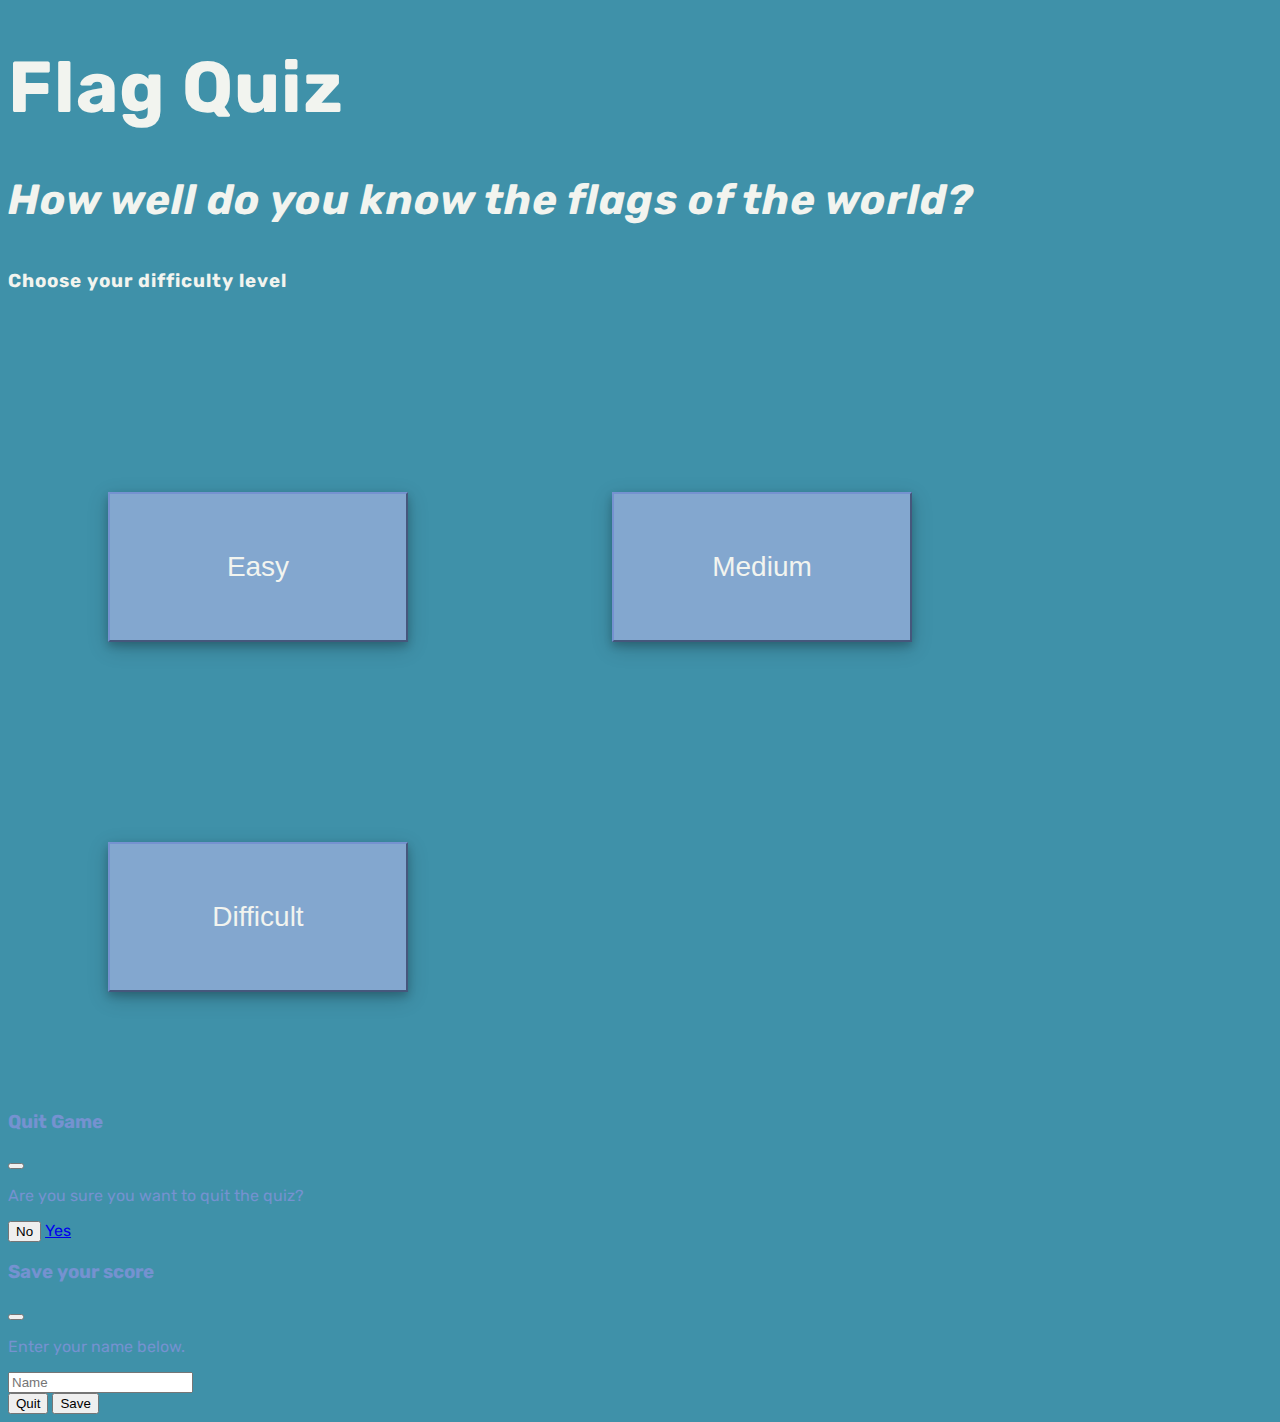
==== index.html @ ced99af8 "Add functionality to close quiz modal and save score modal." ====
<!DOCTYPE html>
<html lang="en">
<head>
    <meta charset="UTF-8">
    <meta http-equiv="X-UA-Compatible" content="IE=edge">
    <meta name="viewport" content="width=device-width, initial-scale=1.0">
    <link rel="preconnect" href="https://fonts.googleapis.com">
    <link rel="preconnect" href="https://fonts.gstatic.com" crossorigin>
    <link href="https://fonts.googleapis.com/css2?family=Rubik:wght@400;600&display=swap" rel="stylesheet">
    <link rel="stylesheet" href="https://cdnjs.cloudflare.com/ajax/libs/font-awesome/5.15.3/css/all.min.css" integrity="sha512-iBBXm8fW90+nuLcSKlbmrPcLa0OT92xO1BIsZ+ywDWZCvqsWgccV3gFoRBv0z+8dLJgyAHIhR35VZc2oM/gI1w==" crossorigin="anonymous" referrerpolicy="no-referrer" />
    <link href="https://cdn.jsdelivr.net/npm/bootstrap@5.0.2/dist/css/bootstrap.min.css" rel="stylesheet" integrity="sha384-EVSTQN3/azprG1Anm3QDgpJLIm9Nao0Yz1ztcQTwFspd3yD65VohhpuuCOmLASjC" crossorigin="anonymous">
    <link rel="stylesheet" href="/assets/css/style.css">
    <title>Flag Quiz</title>
</head>
<body>
    <div id='home-container' class = ''>
      
    <div class="container-fluid text-center">
        <div class="row">
            <div class="col">
              <div class='text-box'>
                <h1 class='main-title'>Flag Quiz</h1>
                <h2 class='sub-title'>How well do you know the flags of the world?</h2>
                <h3 class='btn-title'>Choose your difficulty level</h3>
              </div>
            </div>
        </div>
    </div>
    <div class="container-fluid button-container">
        <div class="row">
            <div class="col text-center">
                <button id='easy-btn'   class='btn btn-primary difficulty-buttons'>Easy</button>
                <button id ='medium-btn' class='btn btn-primary difficulty-buttons'>Medium</button>
                <button id ='difficult-btn' class='btn btn-primary difficulty-buttons'>Difficult</button>
            </div>
        </div>
    </div>
</div>
    <div id='quiz-container' class="hidden container-fluid">
    <nav id ='nav-bar' class="navbar d-flex justify-content-evenly">
        <span id ='question-count' class=''>
         Question 1
        </span>
        <span id='score-count' >Score 0</span>
        <span id='timer'>Time:30</span>
        <button type="button" id='closeQuiz' data-bs-toggle="modal" data-bs-target="#closeQuizWarning"class="btn-close ml-auto p-2" aria-label="Close"></button>
      </nav>
    <div class="container-fluid text-center flag-container">
        <div class="row">
            <div class="col-xs-12">
               <img id = 'flag' src="#" alt=""> 
            </div>
        </div>
    </div>
    <div class="container.fluid text-center">
        <div class="row">
            <div class="col-xs-6">
                <div>
                    <button id='option1' class="btn btn-primary answer-button" type="button">Option1</button>
                    <button id='option2' class="btn btn-primary answer-button" type="button">Option2</button>
                  </div>
            </div>
        </div>
    </div>
    <div class="container.fluid text-center">
        <div class="row">
            <div class="col-xs-6">
                <div>
                    <button id='option3' class="btn btn-primary answer-button" type="button">Option3</button>
                    <button id='option4' class="btn btn-primary answer-button" type="button">Option4</button>
                  </div>
            </div>
        </div>
    </div>
</div>

<!----------Modals------>
<div class="modal fade" id="closeQuizWarning" tabindex="-1" aria-labelledby="closeQuizWarning" aria-hidden="true">
    <div class="modal-dialog  modal-dialog-centered">
      <div class="modal-content">
        <div class="modal-header">
          <h3 class="modal-title" id="exampleModalLabel">Quit Game</h3>
          <button type="button" id = 'close-modal1' class="btn-close" data-bs-dismiss="modal" aria-label="Close"></button>
        </div>
        <div class="modal-body">
          <p>Are you sure you want to quit the quiz?</p>
        </div>
        <div class="modal-footer">
          <button type="button" id= 'close-modal2' class="btn btn-secondary" data-bs-dismiss="modal">No</button>
          <a type="button" class="btn btn-primary" href="/index.html">Yes</a>
        </div>
      </div>
    </div>
  </div>
  
  <div class="modal fade" id="save-score-modal" tabindex="-1" aria-labelledby="save-score-modal" aria-hidden="true">
    <div class="modal-dialog modal-dialog-centered">
      <div class="modal-content">
        <div class="modal-header">
            <h3 class='modal-title'>Save your score</h3>
            <button type="button" class="btn-close" data-bs-dismiss="modal" aria-label="Close"></button>
          </div>
            <div class= 'modal-body'>
              <p>Enter your name below.</p>
              <input type="text" class="form-control" id="nameInput" placeholder="Name">
            </div>
      
        <div class="modal-footer">
          <button type="button" class="btn btn-secondary" data-bs-dismiss="modal">Quit</button>
          <button id ='submitName' type="submit"  data-bs-dismiss='modal' class="btn btn-primary">Save</button>
        </div>
      </div>
    </div>
  </div>
  <!------Scorepage-->
  <div id='scorepage' class ='hidden'>
      <div class="container-fluid">
          <div class="row">
              <div class="col text-center">
                  <h1 id='score-heading'>Congratulations you scored # points.  </h1>
                  <h2 id ='question-total'>You answered # out of # questions correctly</h2>
                  <div class="container-fluid text-center hidden" id=mistakes>
                    <h3 >Your mistakes were:</h3>
                   </div>
                   <div class="container">
                     <div class="row">
                       <div class="col">
                        <a id='save-score-button' data-bs-toggle="modal" data-bs-target="#save-score-modal" class='btn btn-primary mx-5 text-center'>Save Score</a>
                        <a id='reset-button' href="/index.html" class='btn btn-primary text-center'>Play Again</a>
                       </div>
                      </div>
                   </div>
              </div>
          </div>
      </div>
      <div class="container">
          <div class="row">
              <div class="col">
                <table id = "scoreboard" class="table table-primary table-striped hidden">
                    <thead>
                      <tr>
                        <th scope="col">#</th>
                        <th scope="col">Name</th>
                        <th scope="col">Score</th>
                      </tr>
                    </thead>
                    <tbody id="table-body">
                    </tbody>
                  </table>
              </div>
          </div>
      </div>
  </div>
    <script src="https://cdn.jsdelivr.net/npm/bootstrap@5.0.2/dist/js/bootstrap.bundle.min.js" integrity="sha384-MrcW6ZMFYlzcLA8Nl+NtUVF0sA7MsXsP1UyJoMp4YLEuNSfAP+JcXn/tWtIaxVXM" crossorigin="anonymous"></script>
    <script src="/assets/js/script.js"></script>
</body>
</html>
---- assets/css/style.css ----
:root {
    --primary-background: #3F91A9;
    --secondary-background: #7592D0;
    --button-background:#83A7CF;
    --incorrect-color:red;
    --correct-color:green;
    --font-color:#F2F4EF;
  }
body{
    font-family: 'Rubik', sans-serif;
    color: var(--font-color);
    width: 100%;
    height: 100%;
    background-color: var(--primary-background); 
}
p{
    color:var(--secondary-background)
}
.main-title{
    color:var(--font-color);
    letter-spacing: 1px;
    font-weight: bold;
    margin-top: 5vh;
    margin-bottom: 5vh;
    font-size: 42px;
}
.sub-title{
    color:var(--font-color);
    letter-spacing: 1px;
    font-weight: bold;
    margin-bottom: 5vh;
    font-size: 28px;
    font-style: italic;
}
.btn-title{
    color:var(--font-color);
    letter-spacing: 1px;
    font-weight: bold;;
}
.hidden{
    display:none;
}
.button-container{
    margin-top: 20px;
}

.difficulty-buttons{
    background-color:var(--button-background);
    border-color:var(--secondary-background);
    width: 300px;
    height:150px;
    font-size: 20px;
    margin:20px;
    color: var(--font-color);
    box-shadow: 0 4px 8px 0 rgba(0, 0, 0, 0.2), 0 6px 20px 0 rgba(0, 0, 0, 0.19);
}

#nav-bar{
    background-color: var(--primary-background);
    height: 5vh;
}
.flag-container{
    margin-top: 25px;
    margin-bottom: 50px;
}
.modal-title{
    color: var(--font-color);
}
.answer-button{
    background-color: var(--button-background);
    border-color:var(--button-background);
    color: var(--font-color);
    width:40vw;
    height:20vh;
    margin:10px;
}
.flashing {
    animation: blinker 1.5s linear infinite;
  }
  
  @keyframes blinker {
    50% {
      opacity: 0;
    }
  }
.flash-once{
    animation: blinker 1s linear 0.5s 1;
    color:green;
    @keyframes blinker {
        50% {
          opacity: 0;
        }}
        
}
.modal-title{
    color: var(--secondary-background)
}
@media  screen and (min-width :320px) {
    .button-container{
        margin-top: 50px;
    }
}
@media  screen and (min-width :768px) {

     .main-title{
        font-size: 72px;
    }

    .sub-title{
        font-size: 42px;
    }
    
    .difficulty-buttons{
        width: 300px;
        height:150px;
        font-size: 28px;
        margin:100px;
    }
    
    .button-container{
        margin-top: 100px;
    }

    #nav-bar{
        font-size: 2vh;
    }
    .answer-button{
        font-size: 3.5vh;
        width: 45vw;
    } 
}
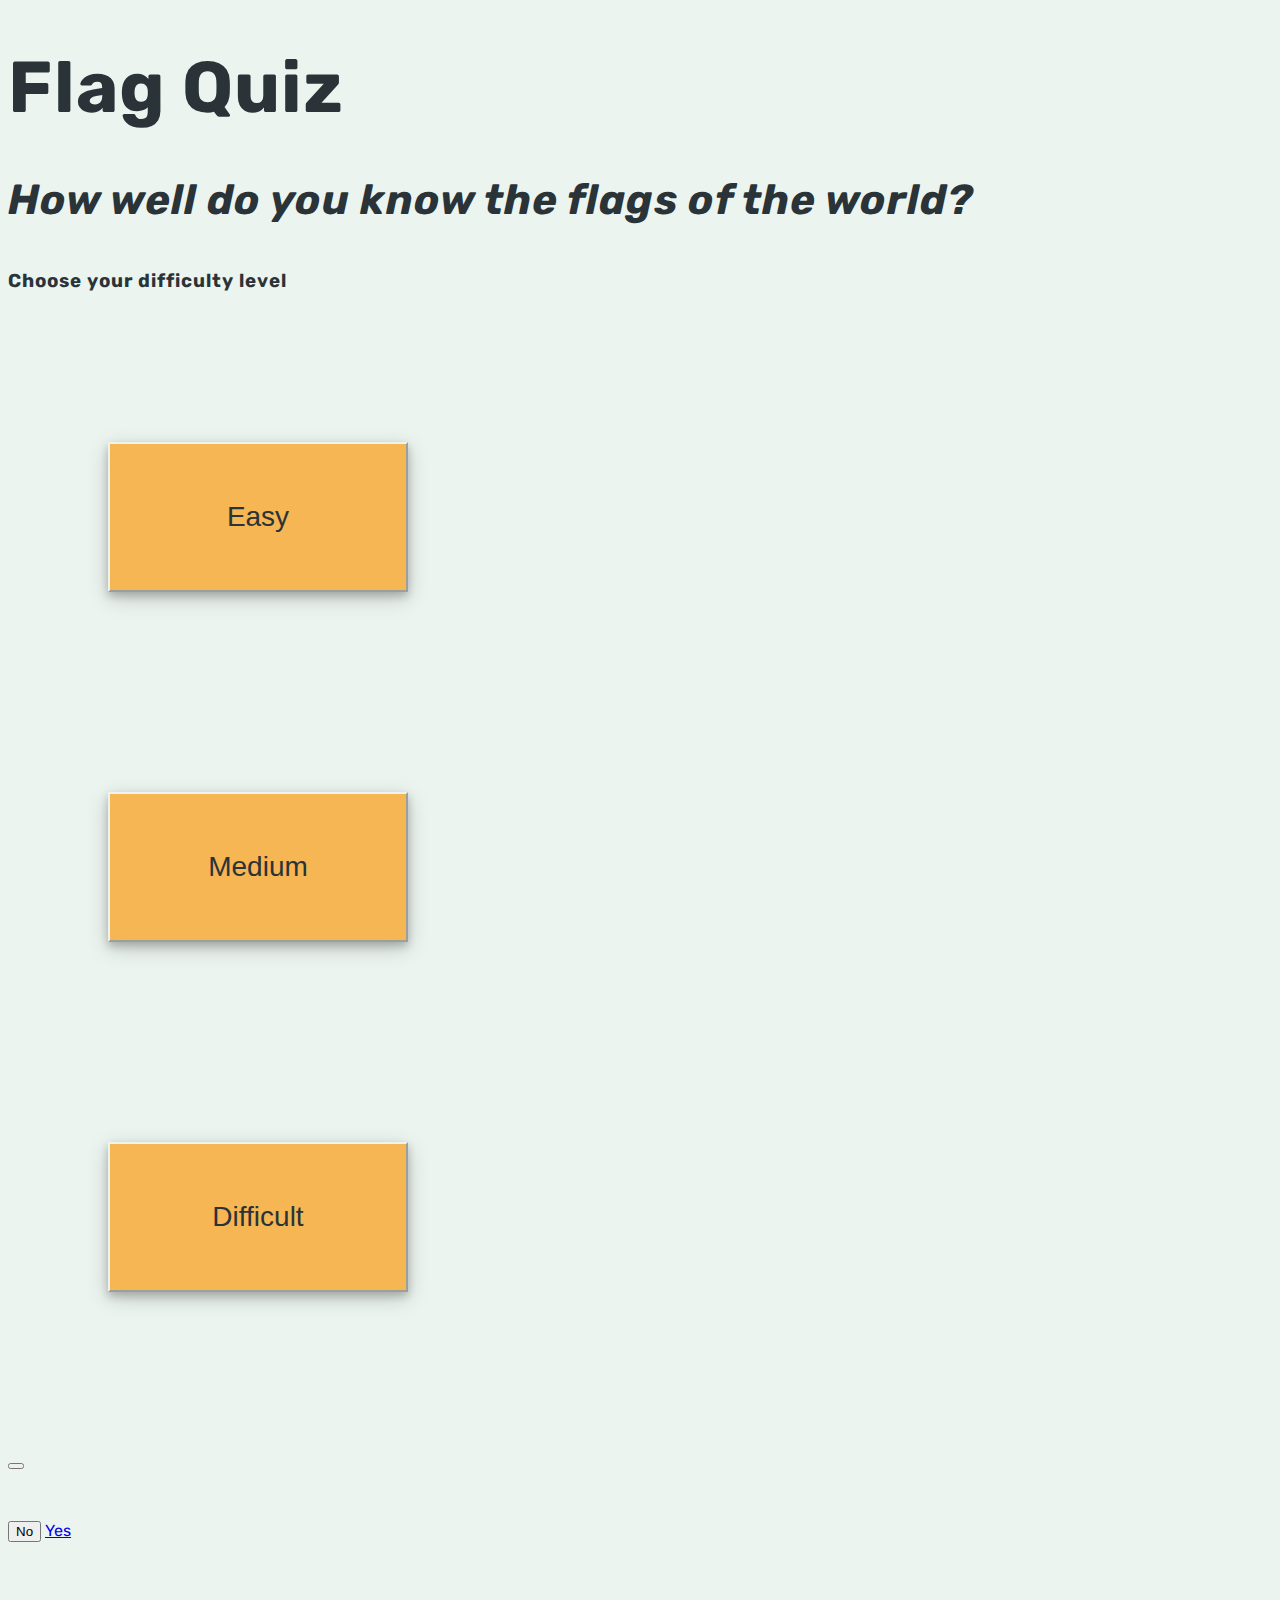
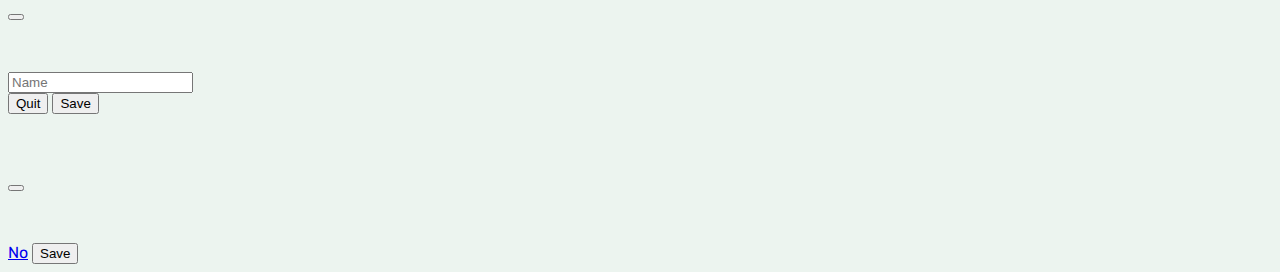
==== commit acc7a2bb: "Change addName function to allow for multiple entries with same username. Add highlighted row for la" ====
--- a/index.html
+++ b/index.html
@@ -13,29 +13,35 @@
     <title>Flag Quiz</title>
 </head>
 <body>
-    <div id='home-container' class = ''>
-      
-    <div class="container-fluid text-center">
+    <div id='home-container' class = ''> 
+      <div class="container-fluid text-center">
         <div class="row">
             <div class="col">
               <div class='text-box'>
                 <h1 class='main-title'>Flag Quiz</h1>
                 <h2 class='sub-title'>How well do you know the flags of the world?</h2>
+              </div>
+              <div>
                 <h3 class='btn-title'>Choose your difficulty level</h3>
-              </div>
+              </div>  
             </div>
         </div>
+      </div>
+      <div class="container-fluid button-container text-center">
+        <div class="row">
+              <div class="col-md-4">
+                <button id='easy-btn' class='btn btn-primary difficulty-buttons'>Easy</button>
+              </div>  
+              <div class="col-md-4">
+                <button id ='medium-btn' class='btn btn-primary difficulty-buttons'>Medium</button>
+              </div>
+                <div class="col-md-4">
+                  <button id ='difficult-btn' class='btn btn-primary difficulty-buttons'>Difficult</button>
+                </div>
+        </div>
+      </div>
     </div>
-    <div class="container-fluid button-container">
-        <div class="row">
-            <div class="col text-center">
-                <button id='easy-btn'   class='btn btn-primary difficulty-buttons'>Easy</button>
-                <button id ='medium-btn' class='btn btn-primary difficulty-buttons'>Medium</button>
-                <button id ='difficult-btn' class='btn btn-primary difficulty-buttons'>Difficult</button>
-            </div>
-        </div>
-    </div>
-</div>
+
     <div id='quiz-container' class="hidden container-fluid">
     <nav id ='nav-bar' class="navbar d-flex justify-content-evenly">
         <span id ='question-count' class=''>
@@ -43,7 +49,7 @@
         </span>
         <span id='score-count' >Score 0</span>
         <span id='timer'>Time:30</span>
-        <button type="button" id='closeQuiz' data-bs-toggle="modal" data-bs-target="#closeQuizWarning"class="btn-close ml-auto p-2" aria-label="Close"></button>
+        <button type="button" id='closeQuiz' data-bs-toggle="modal" data-bs-target="#closeQuizWarning"class="btn-close align-self-start p-2" aria-label="Close"></button>
       </nav>
     <div class="container-fluid text-center flag-container">
         <div class="row">
@@ -92,6 +98,9 @@
       </div>
     </div>
   </div>
+
+
+  
   
   <div class="modal fade" id="save-score-modal" tabindex="-1" aria-labelledby="save-score-modal" aria-hidden="true">
     <div class="modal-dialog modal-dialog-centered">
@@ -104,7 +113,6 @@
               <p>Enter your name below.</p>
               <input type="text" class="form-control" id="nameInput" placeholder="Name">
             </div>
-      
         <div class="modal-footer">
           <button type="button" class="btn btn-secondary" data-bs-dismiss="modal">Quit</button>
           <button id ='submitName' type="submit"  data-bs-dismiss='modal' class="btn btn-primary">Save</button>
@@ -112,6 +120,28 @@
       </div>
     </div>
   </div>
+
+
+
+
+  <div class="modal fade" id="closeWithoutSaveWarning" tabindex="-1" aria-labelledby="closeWithoutSaveWarning" aria-hidden="true">
+    <div class="modal-dialog  modal-dialog-centered">
+      <div class="modal-content">
+        <div class="modal-header">
+          <h3 class="modal-title" id="exampleModalLabel">Score not saved</h3>
+          <button type="button" id = 'close-modal1' class="btn-close" data-bs-dismiss="modal" aria-label="Close"></button>
+        </div>
+        <div class="modal-body">
+          <p>Would you like to save your score before you play again?</p>
+        </div>
+        <div class="modal-footer">
+          <a type="button" href="/index.html" class="btn btn-secondary" >No</a>
+          <button type="button" class="btn btn-primary" data-bs-dismiss ='modal' data-bs-toggle="modal" data-bs-target="#save-score-modal">Save</button>
+        </div>
+      </div>
+    </div>
+  </div>
+
   <!------Scorepage-->
   <div id='scorepage' class ='hidden'>
       <div class="container-fluid">
@@ -119,14 +149,14 @@
               <div class="col text-center">
                   <h1 id='score-heading'>Congratulations you scored # points.  </h1>
                   <h2 id ='question-total'>You answered # out of # questions correctly</h2>
-                  <div class="container-fluid text-center hidden" id=mistakes>
-                    <h3 >Your mistakes were:</h3>
+                  <div class="container-fluid text-center " id=mistakes>
+                    <h3 class= 'mb-5'>Your mistakes were:</h3>
                    </div>
                    <div class="container">
                      <div class="row">
                        <div class="col">
-                        <a id='save-score-button' data-bs-toggle="modal" data-bs-target="#save-score-modal" class='btn btn-primary mx-5 text-center'>Save Score</a>
-                        <a id='reset-button' href="/index.html" class='btn btn-primary text-center'>Play Again</a>
+                        <a id='save-score-button' data-bs-toggle="modal" data-bs-target="#save-score-modal" class='btn btn-primary btn-lg mx-5 scorepage-buttons text-center'>Save Score</a>
+                        <a id='reset-button' data-bs-toggle="modal" data-bs-target="#closeWithoutSaveWarning" class='btn btn-primary btn-lg scorepage-buttons text-center'>Play Again</a>
                        </div>
                       </div>
                    </div>
@@ -139,7 +169,7 @@
                 <table id = "scoreboard" class="table table-primary table-striped hidden">
                     <thead>
                       <tr>
-                        <th scope="col">#</th>
+                        <th scope="col">Position</th>
                         <th scope="col">Name</th>
                         <th scope="col">Score</th>
                       </tr>
--- a/assets/css/style.css
+++ b/assets/css/style.css
@@ -1,10 +1,10 @@
 :root {
-    --primary-background: #3F91A9;
-    --secondary-background: #7592D0;
-    --button-background:#83A7CF;
+    --primary-background: #ECF4EF;
+    --secondary-background: #ECF4EF;
+    --button-background:#F5B653;
     --incorrect-color:red;
     --correct-color:green;
-    --font-color:#F2F4EF;
+    --font-color:#2A3338;
   }
 body{
     font-family: 'Rubik', sans-serif;
@@ -40,9 +40,7 @@
 .hidden{
     display:none;
 }
-.button-container{
-    margin-top: 20px;
-}
+
 
 .difficulty-buttons{
     background-color:var(--button-background);
@@ -62,6 +60,10 @@
 .flag-container{
     margin-top: 25px;
     margin-bottom: 50px;
+   
+}
+#flag{
+    box-shadow: 0 4px 8px 0 rgba(0, 0, 0, 0.2), 0 6px 20px 0 rgba(0, 0, 0, 0.19)
 }
 .modal-title{
     color: var(--font-color);
@@ -73,13 +75,14 @@
     width:40vw;
     height:20vh;
     margin:10px;
+    box-shadow: 0 4px 8px 0 rgba(0, 0, 0, 0.2), 0 6px 20px 0 rgba(0, 0, 0, 0.19)
 }
 .flashing {
     animation: blinker 1.5s linear infinite;
   }
   
   @keyframes blinker {
-    50% {
+    75% {
       opacity: 0;
     }
   }
@@ -95,6 +98,30 @@
 .modal-title{
     color: var(--secondary-background)
 }
+
+#score-heading{
+    margin-top: 50px;
+    margin-bottom: 20px;
+}
+
+#question-total{
+    margin-top: 20px;
+    margin-bottom: 20px;
+}
+.scorepage-buttons{
+    margin: 50px
+}
+.figure-caption{
+    color:var(--font-color)
+}
+.figure{
+    margin: top 50px;
+}
+
+#scoreboard{
+    box-shadow: 0 4px 8px 0 rgba(0, 0, 0, 0.2), 0 6px 20px 0 rgba(0, 0, 0, 0.19)
+}
+
 @media  screen and (min-width :320px) {
     .button-container{
         margin-top: 50px;
@@ -118,16 +145,14 @@
     }
     
     .button-container{
-        margin-top: 100px;
+        margin-top: 50px;
     }
 
     #nav-bar{
-        font-size: 2vh;
+        font-size: 1.5rem;
     }
     .answer-button{
         font-size: 3.5vh;
         width: 45vw;
     } 
-}
-
-
+}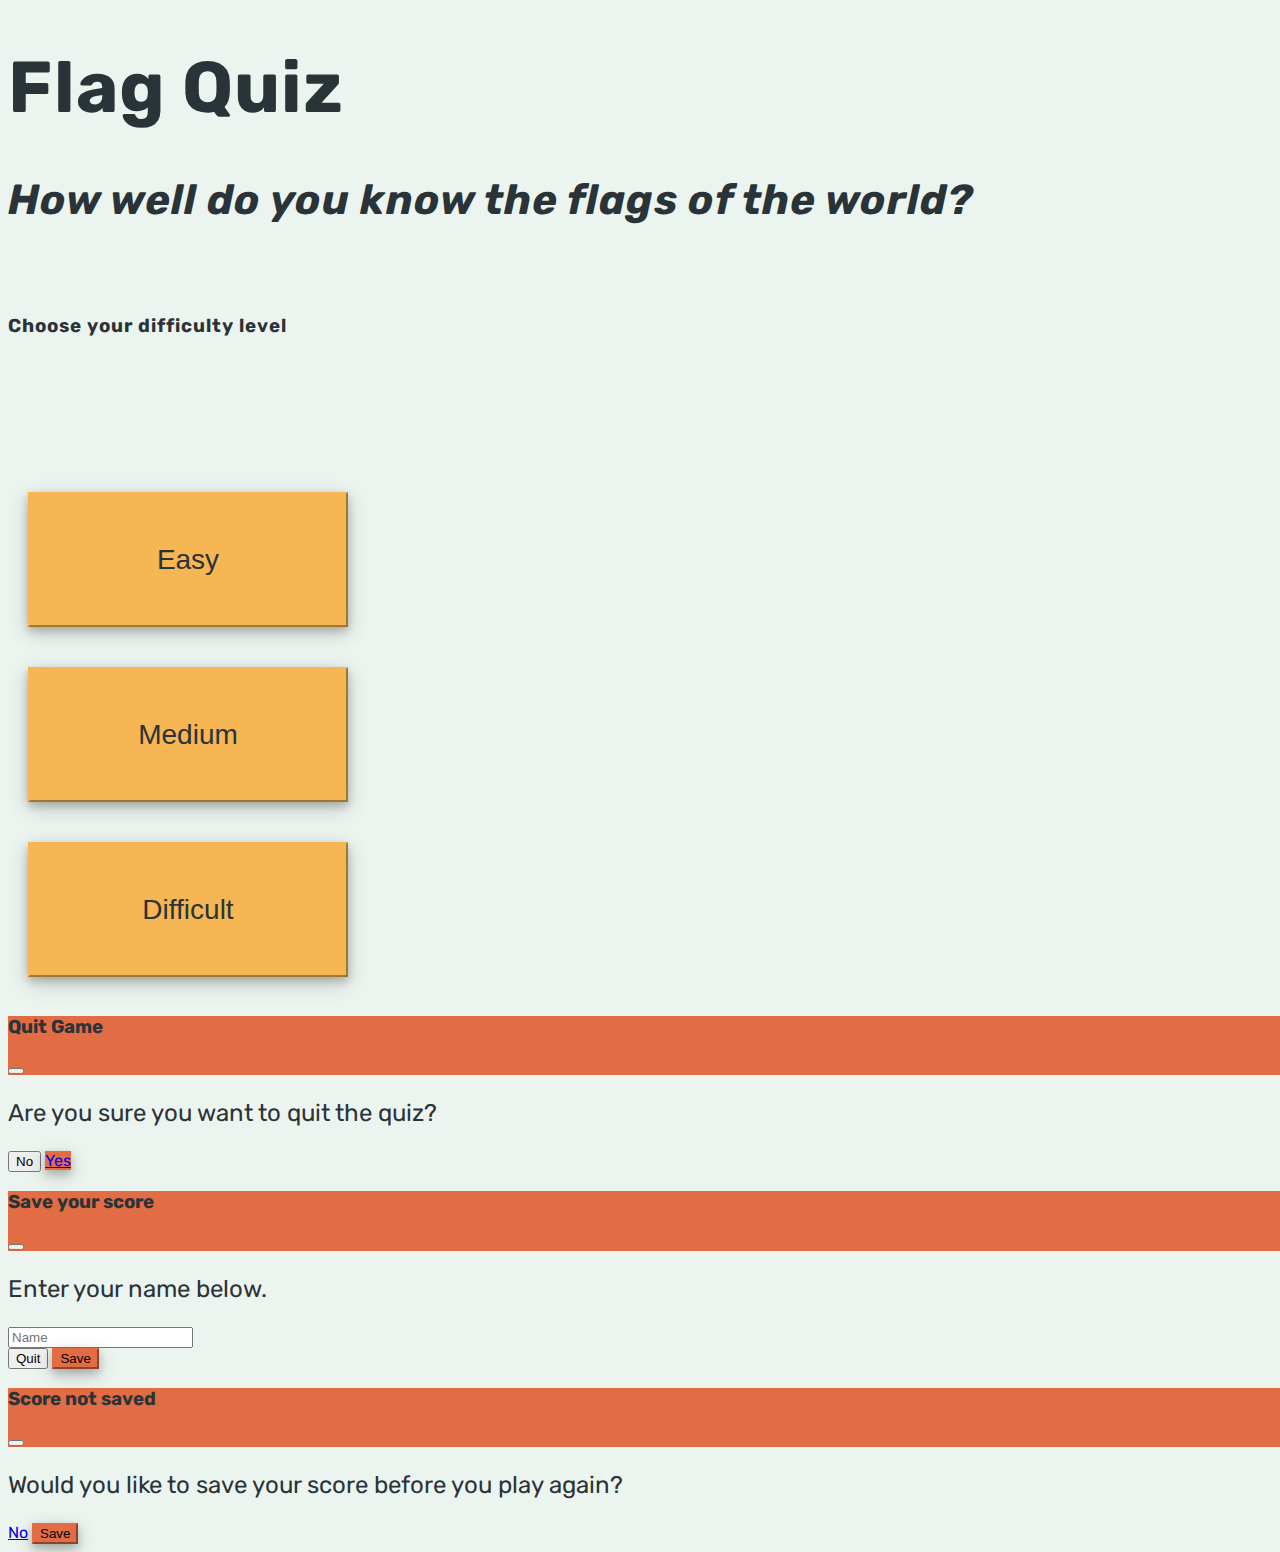
==== commit 14c0a61a: "Add custom CSS for bootstrap modals and buttons.  Fix code to hide error message showing after zero " ====
--- a/index.html
+++ b/index.html
@@ -13,7 +13,7 @@
     <title>Flag Quiz</title>
 </head>
 <body>
-    <div id='home-container' class = ''> 
+    <div id='home-container'> 
       <div class="container-fluid text-center">
         <div class="row">
             <div class="col">
@@ -31,6 +31,7 @@
         <div class="row">
               <div class="col-md-4">
                 <button id='easy-btn' class='btn btn-primary difficulty-buttons'>Easy</button>
+                
               </div>  
               <div class="col-md-4">
                 <button id ='medium-btn' class='btn btn-primary difficulty-buttons'>Medium</button>
@@ -54,7 +55,7 @@
     <div class="container-fluid text-center flag-container">
         <div class="row">
             <div class="col-xs-12">
-               <img id = 'flag' src="#" alt=""> 
+               <img id = 'flag' class='img-fluid' src="#" alt=""> 
             </div>
         </div>
     </div>
@@ -144,16 +145,16 @@
 
   <!------Scorepage-->
   <div id='scorepage' class ='hidden'>
-      <div class="container-fluid">
+      <div class="container-fluid ">
           <div class="row">
               <div class="col text-center">
                   <h1 id='score-heading'>Congratulations you scored # points.  </h1>
                   <h2 id ='question-total'>You answered # out of # questions correctly</h2>
-                  <div class="container-fluid text-center " id=mistakes>
+                  <div class="container-fluid text-center hidden" id=mistakes>
                     <h3 class= 'mb-5'>Your mistakes were:</h3>
-                   </div>
+                  </div>
                    <div class="container">
-                     <div class="row">
+                     <div class="row ">
                        <div class="col">
                         <a id='save-score-button' data-bs-toggle="modal" data-bs-target="#save-score-modal" class='btn btn-primary btn-lg mx-5 scorepage-buttons text-center'>Save Score</a>
                         <a id='reset-button' data-bs-toggle="modal" data-bs-target="#closeWithoutSaveWarning" class='btn btn-primary btn-lg scorepage-buttons text-center'>Play Again</a>
--- a/assets/css/style.css
+++ b/assets/css/style.css
@@ -1,6 +1,6 @@
 :root {
     --primary-background: #ECF4EF;
-    --secondary-background: #ECF4EF;
+    --secondary-background: #e26c43;
     --button-background:#F5B653;
     --incorrect-color:red;
     --correct-color:green;
@@ -12,9 +12,6 @@
     width: 100%;
     height: 100%;
     background-color: var(--primary-background); 
-}
-p{
-    color:var(--secondary-background)
 }
 .main-title{
     color:var(--font-color);
@@ -40,19 +37,20 @@
 .hidden{
     display:none;
 }
-
-
 .difficulty-buttons{
     background-color:var(--button-background);
-    border-color:var(--secondary-background);
-    width: 300px;
-    height:150px;
+    border-color:var(--button-background);
+    width:66vw;
+    height: 15vh;
     font-size: 20px;
     margin:20px;
     color: var(--font-color);
     box-shadow: 0 4px 8px 0 rgba(0, 0, 0, 0.2), 0 6px 20px 0 rgba(0, 0, 0, 0.19);
 }
-
+.difficulty-buttons:hover{
+    background-color: var(--secondary-background);
+    border-color: var(--secondary-background);
+}
 #nav-bar{
     background-color: var(--primary-background);
     height: 5vh;
@@ -60,23 +58,61 @@
 .flag-container{
     margin-top: 25px;
     margin-bottom: 50px;
-   
 }
 #flag{
     box-shadow: 0 4px 8px 0 rgba(0, 0, 0, 0.2), 0 6px 20px 0 rgba(0, 0, 0, 0.19)
 }
+.modal-content{
+    background-color: var(--primary-background);
+}
+.modal-header{
+    background-color: var(--secondary-background);
+}
 .modal-title{
     color: var(--font-color);
+}
+.modal-body p{
+    color:var(--font-color);
+    font-size: 1.5em;
+}
+.modal-footer .secondary-button a{
+    background-color: var(--secondary-background);
+    border-color: var(--secondary-background);
+    box-shadow: 0 4px 8px 0 rgba(0, 0, 0, 0.2), 0 6px 20px 0 rgba(0, 0, 0, 0.19)
+}
+.modal-footer a:hover{
+    background-color: var(--button-background);
+    border-color: var(--button-background); 
+}
+.modal-footer .btn-primary{
+    background-color: var(--secondary-background);
+    border-color: var(--secondary-background);
+    box-shadow: 0 4px 8px 0 rgba(0, 0, 0, 0.2), 0 6px 20px 0 rgba(0, 0, 0, 0.19)
+}
+.modal-footer .btn-primary:hover{
+    background-color: var(--secondary-background);
+    border-color: var(--secondary-background);
+    background-color: var(--button-background);
+    border-color: var(--button-background); 
+    box-shadow: 0 4px 8px 0 rgba(0, 0, 0, 0.2), 0 6px 20px 0 rgba(0, 0, 0, 0.19)
 }
 .answer-button{
     background-color: var(--button-background);
     border-color:var(--button-background);
     color: var(--font-color);
-    width:40vw;
-    height:20vh;
+    width:30vw;
+    height:15vh;
     margin:10px;
     box-shadow: 0 4px 8px 0 rgba(0, 0, 0, 0.2), 0 6px 20px 0 rgba(0, 0, 0, 0.19)
 }
+.answer-button:focus{
+ border-color: var(--button-background);
+ color: var(--font-color);
+}
+.answer-button:active{
+    border-color: var(--button-background);
+   }
+
 .flashing {
     animation: blinker 1.5s linear infinite;
   }
@@ -87,29 +123,32 @@
     }
   }
 .flash-once{
-    animation: blinker 1s linear 0.5s 1;
+    animation: blinker  1s linear  1;
     color:green;
     @keyframes blinker {
         50% {
           opacity: 0;
-        }}
-        
-}
-.modal-title{
-    color: var(--secondary-background)
+        }}  
 }
 
 #score-heading{
     margin-top: 50px;
     margin-bottom: 20px;
 }
-
 #question-total{
     margin-top: 20px;
     margin-bottom: 20px;
 }
 .scorepage-buttons{
-    margin: 50px
+    margin: 50px;
+    background-color: var(--button-background);
+    border-color: var(--button-background);
+    box-shadow: 0 4px 8px 0 rgba(0, 0, 0, 0.2), 0 6px 20px 0 rgba(0, 0, 0, 0.19);
+    color:var(--font-color);
+}
+.scorepage-buttons:hover{
+    background-color: var(--secondary-background);
+    border-color: var(--secondary-background);
 }
 .figure-caption{
     color:var(--font-color)
@@ -117,37 +156,36 @@
 .figure{
     margin: top 50px;
 }
-
 #scoreboard{
-    box-shadow: 0 4px 8px 0 rgba(0, 0, 0, 0.2), 0 6px 20px 0 rgba(0, 0, 0, 0.19)
+    box-shadow: 0 4px 8px 0 rgba(0, 0, 0, 0.2), 0 6px 20px 0 rgba(0, 0, 0, 0.19);
 }
-
-@media  screen and (min-width :320px) {
+@media  screen and (min-width :350px) {
     .button-container{
         margin-top: 50px;
     }
+    .answer-button{
+        width: 40vw;
+        height:20vh;
+    } 
 }
 @media  screen and (min-width :768px) {
-
      .main-title{
         font-size: 72px;
     }
-
     .sub-title{
         font-size: 42px;
     }
-    
+    .btn-title{
+        margin-top: 10vh;
+    }
     .difficulty-buttons{
-        width: 300px;
-        height:150px;
+        width: 25vw;
         font-size: 28px;
-        margin:100px;
-    }
-    
-    .button-container{
-        margin-top: 50px;
     }
 
+    .button-container{
+        margin-top: 15vh;
+    }
     #nav-bar{
         font-size: 1.5rem;
     }
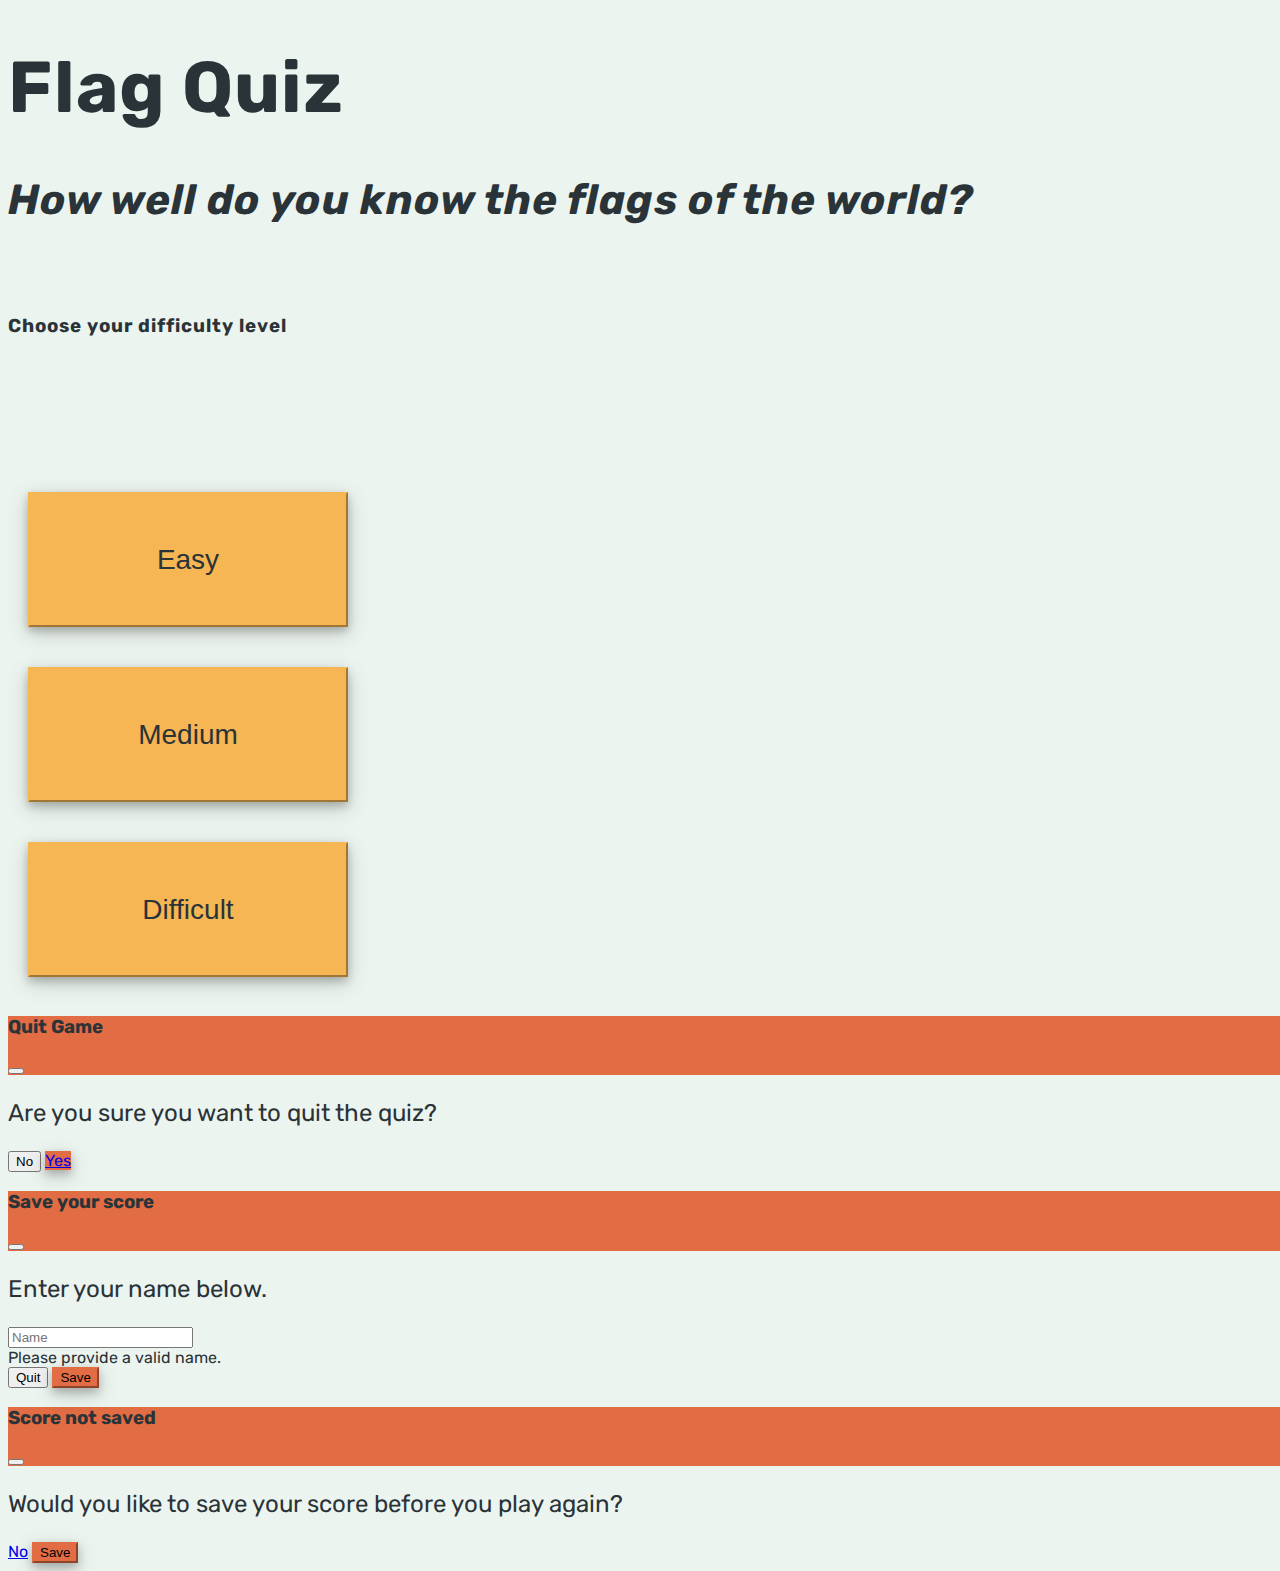
==== commit 2c9fab1a: "Fix file paths" ====
--- a/index.html
+++ b/index.html
@@ -4,16 +4,16 @@
     <meta charset="UTF-8">
     <meta http-equiv="X-UA-Compatible" content="IE=edge">
     <meta name="viewport" content="width=device-width, initial-scale=1.0">
+    <meta name='description' content="Interactive Flag Quiz. Test your knowledge of world flags. Learn more and improve your score">
     <link rel="preconnect" href="https://fonts.googleapis.com">
     <link rel="preconnect" href="https://fonts.gstatic.com" crossorigin>
     <link href="https://fonts.googleapis.com/css2?family=Rubik:wght@400;600&display=swap" rel="stylesheet">
-    <link rel="stylesheet" href="https://cdnjs.cloudflare.com/ajax/libs/font-awesome/5.15.3/css/all.min.css" integrity="sha512-iBBXm8fW90+nuLcSKlbmrPcLa0OT92xO1BIsZ+ywDWZCvqsWgccV3gFoRBv0z+8dLJgyAHIhR35VZc2oM/gI1w==" crossorigin="anonymous" referrerpolicy="no-referrer" />
     <link href="https://cdn.jsdelivr.net/npm/bootstrap@5.0.2/dist/css/bootstrap.min.css" rel="stylesheet" integrity="sha384-EVSTQN3/azprG1Anm3QDgpJLIm9Nao0Yz1ztcQTwFspd3yD65VohhpuuCOmLASjC" crossorigin="anonymous">
-    <link rel="stylesheet" href="/assets/css/style.css">
+    <link rel="stylesheet" href="assets/css/style.css">
     <title>Flag Quiz</title>
 </head>
 <body>
-    <div id='home-container'> 
+    <div id='home-container' class=""> 
       <div class="container-fluid text-center">
         <div class="row">
             <div class="col">
@@ -42,15 +42,14 @@
         </div>
       </div>
     </div>
-
-    <div id='quiz-container' class="hidden container-fluid">
+    <div id='quiz-container' class=" hidden container-fluid">
     <nav id ='nav-bar' class="navbar d-flex justify-content-evenly">
         <span id ='question-count' class=''>
          Question 1
         </span>
         <span id='score-count' >Score 0</span>
         <span id='timer'>Time:30</span>
-        <button type="button" id='closeQuiz' data-bs-toggle="modal" data-bs-target="#closeQuizWarning"class="btn-close align-self-start p-2" aria-label="Close"></button>
+        <button type="button" id='closeQuiz' data-bs-toggle="modal" data-bs-target="#closeQuizWarning" class="btn-close align-self-start p-2" aria-label="Close"></button>
       </nav>
     <div class="container-fluid text-center flag-container">
         <div class="row">
@@ -59,7 +58,7 @@
             </div>
         </div>
     </div>
-    <div class="container.fluid text-center">
+    <div class="container-fluid answer-button-container text-center">
         <div class="row">
             <div class="col-xs-6">
                 <div>
@@ -69,7 +68,7 @@
             </div>
         </div>
     </div>
-    <div class="container.fluid text-center">
+    <div class="container-fluid text-center">
         <div class="row">
             <div class="col-xs-6">
                 <div>
@@ -80,8 +79,6 @@
         </div>
     </div>
 </div>
-
-<!----------Modals------>
 <div class="modal fade" id="closeQuizWarning" tabindex="-1" aria-labelledby="closeQuizWarning" aria-hidden="true">
     <div class="modal-dialog  modal-dialog-centered">
       <div class="modal-content">
@@ -94,15 +91,11 @@
         </div>
         <div class="modal-footer">
           <button type="button" id= 'close-modal2' class="btn btn-secondary" data-bs-dismiss="modal">No</button>
-          <a type="button" class="btn btn-primary" href="/index.html">Yes</a>
+          <a class="btn btn-primary" href="index.html">Yes</a>
         </div>
       </div>
     </div>
   </div>
-
-
-  
-  
   <div class="modal fade" id="save-score-modal" tabindex="-1" aria-labelledby="save-score-modal" aria-hidden="true">
     <div class="modal-dialog modal-dialog-centered">
       <div class="modal-content">
@@ -111,47 +104,52 @@
             <button type="button" class="btn-close" data-bs-dismiss="modal" aria-label="Close"></button>
           </div>
             <div class= 'modal-body'>
-              <p>Enter your name below.</p>
-              <input type="text" class="form-control" id="nameInput" placeholder="Name">
-            </div>
+              <form><p id='inputPrompt'>Enter your name below.</p>
+                <input type="text" class =  'form-control' id="nameInput" placeholder="Name">
+                <div id="validationFeedback" class="invalid-feedback">
+              Please provide a valid name.
+              </div>
+              </div> 
+            </form>
         <div class="modal-footer">
           <button type="button" class="btn btn-secondary" data-bs-dismiss="modal">Quit</button>
-          <button id ='submitName' type="submit"  data-bs-dismiss='modal' class="btn btn-primary">Save</button>
+          <button id ='submitName' type="submit"   class="btn btn-primary">Save</button>
         </div>
       </div>
     </div>
   </div>
-
-
-
-
   <div class="modal fade" id="closeWithoutSaveWarning" tabindex="-1" aria-labelledby="closeWithoutSaveWarning" aria-hidden="true">
     <div class="modal-dialog  modal-dialog-centered">
       <div class="modal-content">
         <div class="modal-header">
-          <h3 class="modal-title" id="exampleModalLabel">Score not saved</h3>
-          <button type="button" id = 'close-modal1' class="btn-close" data-bs-dismiss="modal" aria-label="Close"></button>
+          <h3 class="modal-title">Score not saved</h3>
+          <button type="button" id = 'close-modal3' class="btn-close" data-bs-dismiss="modal" aria-label="Close"></button>
         </div>
         <div class="modal-body">
           <p>Would you like to save your score before you play again?</p>
         </div>
         <div class="modal-footer">
-          <a type="button" href="/index.html" class="btn btn-secondary" >No</a>
+          <a href="index.html" class="btn btn-secondary" >No</a>
           <button type="button" class="btn btn-primary" data-bs-dismiss ='modal' data-bs-toggle="modal" data-bs-target="#save-score-modal">Save</button>
         </div>
       </div>
     </div>
   </div>
-
-  <!------Scorepage-->
   <div id='scorepage' class ='hidden'>
-      <div class="container-fluid ">
+      <div class="container-fluid">
           <div class="row">
-              <div class="col text-center">
+              <div id="game-results" class="col text-center">
                   <h1 id='score-heading'>Congratulations you scored # points.  </h1>
-                  <h2 id ='question-total'>You answered # out of # questions correctly</h2>
-                  <div class="container-fluid text-center hidden" id=mistakes>
-                    <h3 class= 'mb-5'>Your mistakes were:</h3>
+                  <h2 id ='question-total'>You answered # questions correctly</h2>
+                  <div class="container text-center hidden" id=mistakes>
+                    <h3 id=mistake-count>You made # mistakes.</h3>
+                    <button id='show-mistakes-btn' class= 'btn btn-primary bt-lg mb-5 scorepage-buttons' type ='button' data-bs-toggle="collapse" data-bs-target="#collapse-mistakes"aria-expanded="false" aria-controls="#collapse-mistakes">Show mistakes</button>
+                  </div>
+                  <div class="container">
+                    <div class="row">
+                      <div class="col" id='mistake-gallery'>
+                      </div>
+                    </div>
                   </div>
                    <div class="container">
                      <div class="row ">
@@ -167,6 +165,7 @@
       <div class="container">
           <div class="row">
               <div class="col">
+                <h3 id ='scoreboardHeading' class= 'text-center hidden mb-3'>High Scores</h3>
                 <table id = "scoreboard" class="table table-primary table-striped hidden">
                     <thead>
                       <tr>
@@ -182,7 +181,9 @@
           </div>
       </div>
   </div>
+  
     <script src="https://cdn.jsdelivr.net/npm/bootstrap@5.0.2/dist/js/bootstrap.bundle.min.js" integrity="sha384-MrcW6ZMFYlzcLA8Nl+NtUVF0sA7MsXsP1UyJoMp4YLEuNSfAP+JcXn/tWtIaxVXM" crossorigin="anonymous"></script>
-    <script src="/assets/js/script.js"></script>
+   <script src="assets/js/flaglibrary.js"></script>
+    <script src="assets/js/script.js"></script>
 </body>
 </html>--- a/assets/css/style.css
+++ b/assets/css/style.css
@@ -6,7 +6,7 @@
     --correct-color:green;
     --font-color:#2A3338;
   }
-body{
+html body{
     font-family: 'Rubik', sans-serif;
     color: var(--font-color);
     width: 100%;
@@ -56,8 +56,8 @@
     height: 5vh;
 }
 .flag-container{
-    margin-top: 25px;
-    margin-bottom: 50px;
+    margin-top: 10vh;
+    margin-bottom: 10vh;
 }
 #flag{
     box-shadow: 0 4px 8px 0 rgba(0, 0, 0, 0.2), 0 6px 20px 0 rgba(0, 0, 0, 0.19)
@@ -100,9 +100,10 @@
     background-color: var(--button-background);
     border-color:var(--button-background);
     color: var(--font-color);
-    width:30vw;
+    width:35vw;
     height:15vh;
     margin:10px;
+    font-size: 0.8rem;
     box-shadow: 0 4px 8px 0 rgba(0, 0, 0, 0.2), 0 6px 20px 0 rgba(0, 0, 0, 0.19)
 }
 .answer-button:focus{
@@ -116,21 +117,24 @@
 .flashing {
     animation: blinker 1.5s linear infinite;
   }
-  
   @keyframes blinker {
     75% {
       opacity: 0;
     }
   }
 .flash-once{
-    animation: blinker  1s linear  1;
-    color:green;
-    @keyframes blinker {
+    animation: flash 1.5s linear  1;}
+    @keyframes flash {
         50% {
-          opacity: 0;
-        }}  
-}
-
+          opacity: 50%;
+        }
+        from{
+            color: var(--font-color);
+        }
+        to{
+            color:green;
+        }
+    }  
 #score-heading{
     margin-top: 50px;
     margin-bottom: 20px;
@@ -154,7 +158,7 @@
     color:var(--font-color)
 }
 .figure{
-    margin: top 50px;
+    margin-top: 50px;
 }
 #scoreboard{
     box-shadow: 0 4px 8px 0 rgba(0, 0, 0, 0.2), 0 6px 20px 0 rgba(0, 0, 0, 0.19);
@@ -163,10 +167,10 @@
     .button-container{
         margin-top: 50px;
     }
-    .answer-button{
-        width: 40vw;
-        height:20vh;
-    } 
+    .answer-button-container{
+        margin-top :20px
+    }
+     
 }
 @media  screen and (min-width :768px) {
      .main-title{
@@ -190,7 +194,14 @@
         font-size: 1.5rem;
     }
     .answer-button{
-        font-size: 3.5vh;
-        width: 45vw;
-    } 
+        font-size: 3vh;
+        width: 40vw;
+    }
+    .answer-button-container{
+        margin-top:10vh;
+    }
+
+    #flag{
+        max-height: 320px;
+    }
 }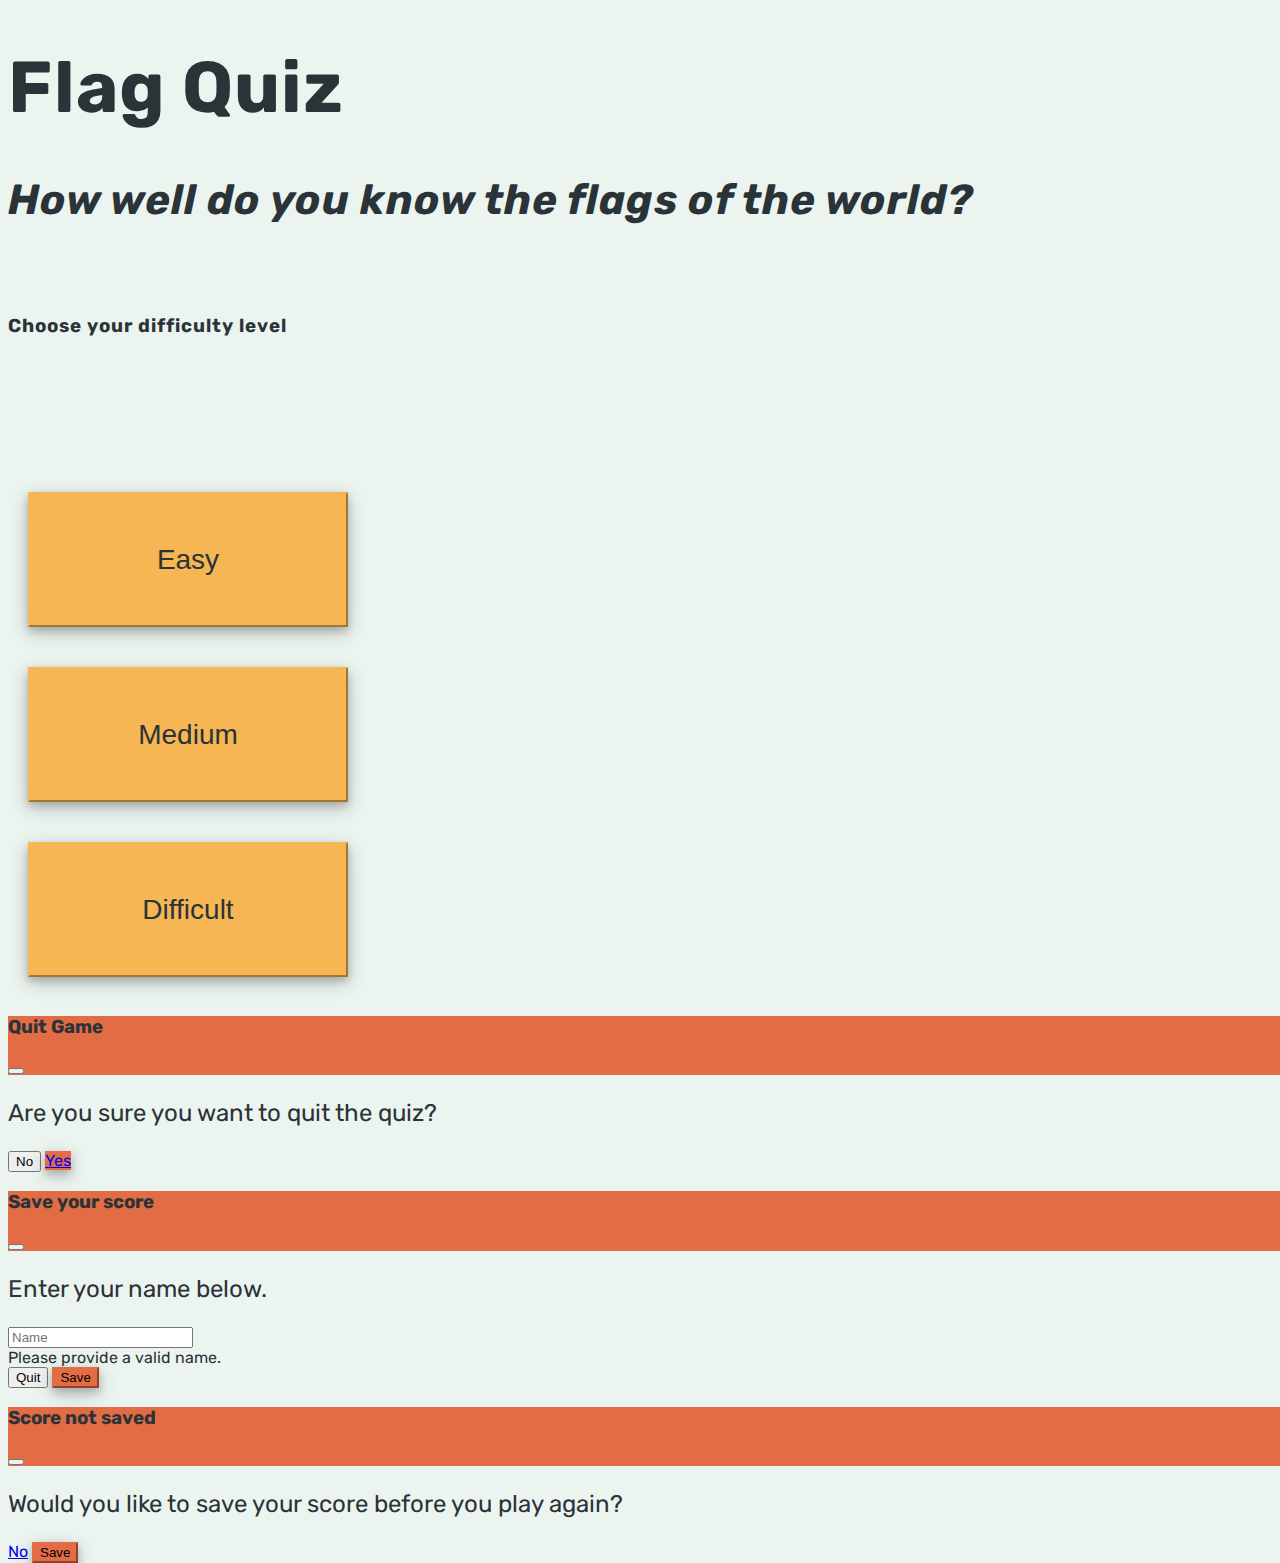
==== commit 8c3f40d3: "Add toggle function for show mistakes button. Change error message for 1 mistake." ====
--- a/index.html
+++ b/index.html
@@ -1,189 +1,344 @@
 <!DOCTYPE html>
 <html lang="en">
-<head>
-    <meta charset="UTF-8">
-    <meta http-equiv="X-UA-Compatible" content="IE=edge">
-    <meta name="viewport" content="width=device-width, initial-scale=1.0">
-    <meta name='description' content="Interactive Flag Quiz. Test your knowledge of world flags. Learn more and improve your score">
-    <link rel="preconnect" href="https://fonts.googleapis.com">
-    <link rel="preconnect" href="https://fonts.gstatic.com" crossorigin>
-    <link href="https://fonts.googleapis.com/css2?family=Rubik:wght@400;600&display=swap" rel="stylesheet">
-    <link href="https://cdn.jsdelivr.net/npm/bootstrap@5.0.2/dist/css/bootstrap.min.css" rel="stylesheet" integrity="sha384-EVSTQN3/azprG1Anm3QDgpJLIm9Nao0Yz1ztcQTwFspd3yD65VohhpuuCOmLASjC" crossorigin="anonymous">
-    <link rel="stylesheet" href="assets/css/style.css">
+  <head>
+    <meta charset="UTF-8" />
+    <meta http-equiv="X-UA-Compatible" content="IE=edge" />
+    <meta name="viewport" content="width=device-width, initial-scale=1.0" />
+    <meta
+      name="description"
+      content="Interactive Flag Quiz. Test your knowledge of world flags. Learn more and improve your score"
+    />
+    <link rel="preconnect" href="https://fonts.googleapis.com" />
+    <link rel="preconnect" href="https://fonts.gstatic.com" crossorigin />
+    <link
+      href="https://fonts.googleapis.com/css2?family=Rubik:wght@400;600&display=swap"
+      rel="stylesheet"
+    />
+    <link
+      href="https://cdn.jsdelivr.net/npm/bootstrap@5.0.2/dist/css/bootstrap.min.css"
+      rel="stylesheet"
+      integrity="sha384-EVSTQN3/azprG1Anm3QDgpJLIm9Nao0Yz1ztcQTwFspd3yD65VohhpuuCOmLASjC"
+      crossorigin="anonymous"
+    />
+    <link rel="stylesheet" href="assets/css/style.css" />
     <title>Flag Quiz</title>
-</head>
-<body>
-    <div id='home-container' class=""> 
+  </head>
+  <body>
+    <div id="home-container" class="">
       <div class="container-fluid text-center">
         <div class="row">
-            <div class="col">
-              <div class='text-box'>
-                <h1 class='main-title'>Flag Quiz</h1>
-                <h2 class='sub-title'>How well do you know the flags of the world?</h2>
+          <div class="col">
+            <div class="text-box">
+              <h1 class="main-title">Flag Quiz</h1>
+              <h2 class="sub-title">
+                How well do you know the flags of the world?
+              </h2>
+            </div>
+            <div>
+              <h3 class="btn-title">Choose your difficulty level</h3>
+            </div>
+          </div>
+        </div>
+      </div>
+      <div class="container-fluid button-container text-center">
+        <div class="row">
+          <div class="col-md-4">
+            <button id="easy-btn" class="btn btn-primary difficulty-buttons">
+              Easy
+            </button>
+          </div>
+          <div class="col-md-4">
+            <button id="medium-btn" class="btn btn-primary difficulty-buttons">
+              Medium
+            </button>
+          </div>
+          <div class="col-md-4">
+            <button
+              id="difficult-btn"
+              class="btn btn-primary difficulty-buttons"
+            >
+              Difficult
+            </button>
+          </div>
+        </div>
+      </div>
+    </div>
+    <div id="quiz-container" class="hidden container-fluid">
+      <nav id="nav-bar" class="navbar d-flex justify-content-evenly">
+        <span id="question-count" class=""> Question 1 </span>
+        <span id="score-count">Score 0</span>
+        <span id="timer">Time: 30</span>
+        <button
+          type="button"
+          id="closeQuiz"
+          data-bs-toggle="modal"
+          data-bs-target="#closeQuizWarning"
+          class="btn-close align-self-start p-2"
+          aria-label="Close"
+        ></button>
+      </nav>
+      <div class="container-fluid text-center flag-container">
+        <div class="row">
+          <div class="col-xs-12">
+            <img id="flag" class="img-fluid" src="#" alt="" />
+          </div>
+        </div>
+      </div>
+      <div class="container-fluid answer-button-container text-center">
+        <div class="row">
+          <div class="col-xs-6">
+            <div>
+              <button
+                id="option1"
+                class="btn btn-primary answer-button"
+                type="button"
+              >
+                Option1
+              </button>
+              <button
+                id="option2"
+                class="btn btn-primary answer-button"
+                type="button"
+              >
+                Option2
+              </button>
+            </div>
+          </div>
+        </div>
+      </div>
+      <div class="container-fluid text-center">
+        <div class="row">
+          <div class="col-xs-6">
+            <div>
+              <button
+                id="option3"
+                class="btn btn-primary answer-button"
+                type="button"
+              >
+                Option3
+              </button>
+              <button
+                id="option4"
+                class="btn btn-primary answer-button"
+                type="button"
+              >
+                Option4
+              </button>
+            </div>
+          </div>
+        </div>
+      </div>
+    </div>
+    <div
+      class="modal fade"
+      id="closeQuizWarning"
+      tabindex="-1"
+      aria-labelledby="closeQuizWarning"
+      aria-hidden="true"
+    >
+      <div class="modal-dialog modal-dialog-centered">
+        <div class="modal-content">
+          <div class="modal-header">
+            <h3 class="modal-title" id="exampleModalLabel">Quit Game</h3>
+            <button
+              type="button"
+              id="close-modal1"
+              class="btn-close"
+              data-bs-dismiss="modal"
+              aria-label="Close"
+            ></button>
+          </div>
+          <div class="modal-body">
+            <p>Are you sure you want to quit the quiz?</p>
+          </div>
+          <div class="modal-footer">
+            <button
+              type="button"
+              id="close-modal2"
+              class="btn btn-secondary"
+              data-bs-dismiss="modal"
+            >
+              No
+            </button>
+            <a
+              class="btn btn-primary"
+              href="https://jameskelly33.github.io/Flag-Quiz-MSProject2/"
+              >Yes</a
+            >
+          </div>
+        </div>
+      </div>
+    </div>
+    <div
+      class="modal fade"
+      id="save-score-modal"
+      tabindex="-1"
+      aria-labelledby="save-score-modal"
+      aria-hidden="true"
+    >
+      <div class="modal-dialog modal-dialog-centered">
+        <div class="modal-content">
+          <div class="modal-header">
+            <h3 class="modal-title">Save your score</h3>
+            <button
+              type="button"
+              class="btn-close"
+              data-bs-dismiss="modal"
+              aria-label="Close"
+            ></button>
+          </div>
+          <div class="modal-body">
+            <form>
+              <p id="inputPrompt">Enter your name below.</p>
+              <input
+                type="text"
+                class="form-control"
+                id="nameInput"
+                placeholder="Name"
+              />
+              <div id="validationFeedback" class="invalid-feedback">
+                Please provide a valid name.
               </div>
-              <div>
-                <h3 class='btn-title'>Choose your difficulty level</h3>
-              </div>  
-            </div>
-        </div>
-      </div>
-      <div class="container-fluid button-container text-center">
-        <div class="row">
-              <div class="col-md-4">
-                <button id='easy-btn' class='btn btn-primary difficulty-buttons'>Easy</button>
-                
-              </div>  
-              <div class="col-md-4">
-                <button id ='medium-btn' class='btn btn-primary difficulty-buttons'>Medium</button>
+            </form>
+          </div>
+          <div class="modal-footer">
+            <button
+              type="button"
+              class="btn btn-secondary"
+              data-bs-dismiss="modal"
+            >
+              Quit
+            </button>
+            <button id="submitName" type="submit" class="btn btn-primary">
+              Save
+            </button>
+          </div>
+        </div>
+      </div>
+    </div>
+    <div
+      class="modal fade"
+      id="closeWithoutSaveWarning"
+      tabindex="-1"
+      aria-labelledby="closeWithoutSaveWarning"
+      aria-hidden="true"
+    >
+      <div class="modal-dialog modal-dialog-centered">
+        <div class="modal-content">
+          <div class="modal-header">
+            <h3 class="modal-title">Score not saved</h3>
+            <button
+              type="button"
+              id="close-modal3"
+              class="btn-close"
+              data-bs-dismiss="modal"
+              aria-label="Close"
+            ></button>
+          </div>
+          <div class="modal-body">
+            <p>Would you like to save your score before you play again?</p>
+          </div>
+          <div class="modal-footer">
+            <a
+              href="https://jameskelly33.github.io/Flag-Quiz-MSProject2/"
+              class="btn btn-secondary"
+              >No</a
+            >
+            <button
+              type="button"
+              class="btn btn-primary"
+              data-bs-dismiss="modal"
+              data-bs-toggle="modal"
+              data-bs-target="#save-score-modal"
+            >
+              Save
+            </button>
+          </div>
+        </div>
+      </div>
+    </div>
+    <div id="scorepage" class="hidden">
+      <div class="container-fluid">
+        <div class="row">
+          <div id="game-results" class="col text-center">
+            <h1 id="score-heading">Congratulations you scored # points.</h1>
+            <h2 id="question-total">You answered # questions correctly</h2>
+            <div class="container text-center hidden" id="mistakes">
+              <h3 id="mistake-count">You made # mistakes.</h3>
+              <button
+                id="show-mistakes-btn"
+                class="btn btn-primary bt-lg mb-5 scorepage-buttons"
+                type="button"
+                data-bs-toggle="collapse"
+                data-bs-target="#collapse-mistakes"
+                aria-expanded="false"
+              >
+                Show mistakes
+              </button>
+            </div>
+            <div class="container">
+              <div class="row">
+                <div class="col" id="mistake-gallery"></div>
               </div>
-                <div class="col-md-4">
-                  <button id ='difficult-btn' class='btn btn-primary difficulty-buttons'>Difficult</button>
+            </div>
+            <div class="container">
+              <div class="row">
+                <div class="col">
+                  <a
+                    id="save-score-button"
+                    data-bs-toggle="modal"
+                    data-bs-target="#save-score-modal"
+                    class="
+                      btn btn-primary btn-lg
+                      mx-5
+                      scorepage-buttons
+                      text-center
+                    "
+                    >Save Score</a
+                  >
+                  <a
+                    id="reset-button"
+                    data-bs-toggle="modal"
+                    data-bs-target="#closeWithoutSaveWarning"
+                    class="btn btn-primary btn-lg scorepage-buttons text-center"
+                    >Play Again</a
+                  >
                 </div>
-        </div>
-      </div>
-    </div>
-    <div id='quiz-container' class=" hidden container-fluid">
-    <nav id ='nav-bar' class="navbar d-flex justify-content-evenly">
-        <span id ='question-count' class=''>
-         Question 1
-        </span>
-        <span id='score-count' >Score 0</span>
-        <span id='timer'>Time:30</span>
-        <button type="button" id='closeQuiz' data-bs-toggle="modal" data-bs-target="#closeQuizWarning" class="btn-close align-self-start p-2" aria-label="Close"></button>
-      </nav>
-    <div class="container-fluid text-center flag-container">
-        <div class="row">
-            <div class="col-xs-12">
-               <img id = 'flag' class='img-fluid' src="#" alt=""> 
-            </div>
-        </div>
-    </div>
-    <div class="container-fluid answer-button-container text-center">
-        <div class="row">
-            <div class="col-xs-6">
-                <div>
-                    <button id='option1' class="btn btn-primary answer-button" type="button">Option1</button>
-                    <button id='option2' class="btn btn-primary answer-button" type="button">Option2</button>
-                  </div>
-            </div>
-        </div>
-    </div>
-    <div class="container-fluid text-center">
-        <div class="row">
-            <div class="col-xs-6">
-                <div>
-                    <button id='option3' class="btn btn-primary answer-button" type="button">Option3</button>
-                    <button id='option4' class="btn btn-primary answer-button" type="button">Option4</button>
-                  </div>
-            </div>
-        </div>
-    </div>
-</div>
-<div class="modal fade" id="closeQuizWarning" tabindex="-1" aria-labelledby="closeQuizWarning" aria-hidden="true">
-    <div class="modal-dialog  modal-dialog-centered">
-      <div class="modal-content">
-        <div class="modal-header">
-          <h3 class="modal-title" id="exampleModalLabel">Quit Game</h3>
-          <button type="button" id = 'close-modal1' class="btn-close" data-bs-dismiss="modal" aria-label="Close"></button>
-        </div>
-        <div class="modal-body">
-          <p>Are you sure you want to quit the quiz?</p>
-        </div>
-        <div class="modal-footer">
-          <button type="button" id= 'close-modal2' class="btn btn-secondary" data-bs-dismiss="modal">No</button>
-          <a class="btn btn-primary" href="index.html">Yes</a>
-        </div>
-      </div>
-    </div>
-  </div>
-  <div class="modal fade" id="save-score-modal" tabindex="-1" aria-labelledby="save-score-modal" aria-hidden="true">
-    <div class="modal-dialog modal-dialog-centered">
-      <div class="modal-content">
-        <div class="modal-header">
-            <h3 class='modal-title'>Save your score</h3>
-            <button type="button" class="btn-close" data-bs-dismiss="modal" aria-label="Close"></button>
-          </div>
-            <div class= 'modal-body'>
-              <form><p id='inputPrompt'>Enter your name below.</p>
-                <input type="text" class =  'form-control' id="nameInput" placeholder="Name">
-                <div id="validationFeedback" class="invalid-feedback">
-              Please provide a valid name.
               </div>
-              </div> 
-            </form>
-        <div class="modal-footer">
-          <button type="button" class="btn btn-secondary" data-bs-dismiss="modal">Quit</button>
-          <button id ='submitName' type="submit"   class="btn btn-primary">Save</button>
-        </div>
-      </div>
-    </div>
-  </div>
-  <div class="modal fade" id="closeWithoutSaveWarning" tabindex="-1" aria-labelledby="closeWithoutSaveWarning" aria-hidden="true">
-    <div class="modal-dialog  modal-dialog-centered">
-      <div class="modal-content">
-        <div class="modal-header">
-          <h3 class="modal-title">Score not saved</h3>
-          <button type="button" id = 'close-modal3' class="btn-close" data-bs-dismiss="modal" aria-label="Close"></button>
-        </div>
-        <div class="modal-body">
-          <p>Would you like to save your score before you play again?</p>
-        </div>
-        <div class="modal-footer">
-          <a href="index.html" class="btn btn-secondary" >No</a>
-          <button type="button" class="btn btn-primary" data-bs-dismiss ='modal' data-bs-toggle="modal" data-bs-target="#save-score-modal">Save</button>
-        </div>
-      </div>
-    </div>
-  </div>
-  <div id='scorepage' class ='hidden'>
-      <div class="container-fluid">
-          <div class="row">
-              <div id="game-results" class="col text-center">
-                  <h1 id='score-heading'>Congratulations you scored # points.  </h1>
-                  <h2 id ='question-total'>You answered # questions correctly</h2>
-                  <div class="container text-center hidden" id=mistakes>
-                    <h3 id=mistake-count>You made # mistakes.</h3>
-                    <button id='show-mistakes-btn' class= 'btn btn-primary bt-lg mb-5 scorepage-buttons' type ='button' data-bs-toggle="collapse" data-bs-target="#collapse-mistakes"aria-expanded="false" aria-controls="#collapse-mistakes">Show mistakes</button>
-                  </div>
-                  <div class="container">
-                    <div class="row">
-                      <div class="col" id='mistake-gallery'>
-                      </div>
-                    </div>
-                  </div>
-                   <div class="container">
-                     <div class="row ">
-                       <div class="col">
-                        <a id='save-score-button' data-bs-toggle="modal" data-bs-target="#save-score-modal" class='btn btn-primary btn-lg mx-5 scorepage-buttons text-center'>Save Score</a>
-                        <a id='reset-button' data-bs-toggle="modal" data-bs-target="#closeWithoutSaveWarning" class='btn btn-primary btn-lg scorepage-buttons text-center'>Play Again</a>
-                       </div>
-                      </div>
-                   </div>
-              </div>
-          </div>
+            </div>
+          </div>
+        </div>
       </div>
       <div class="container">
-          <div class="row">
-              <div class="col">
-                <h3 id ='scoreboardHeading' class= 'text-center hidden mb-3'>High Scores</h3>
-                <table id = "scoreboard" class="table table-primary table-striped hidden">
-                    <thead>
-                      <tr>
-                        <th scope="col">Position</th>
-                        <th scope="col">Name</th>
-                        <th scope="col">Score</th>
-                      </tr>
-                    </thead>
-                    <tbody id="table-body">
-                    </tbody>
-                  </table>
-              </div>
-          </div>
-      </div>
-  </div>
-  
-    <script src="https://cdn.jsdelivr.net/npm/bootstrap@5.0.2/dist/js/bootstrap.bundle.min.js" integrity="sha384-MrcW6ZMFYlzcLA8Nl+NtUVF0sA7MsXsP1UyJoMp4YLEuNSfAP+JcXn/tWtIaxVXM" crossorigin="anonymous"></script>
-   <script src="assets/js/flaglibrary.js"></script>
+        <div class="row">
+          <div class="col">
+            <h3 id="scoreboardHeading" class="text-center hidden mb-3">
+              High Scores
+            </h3>
+            <table
+              id="scoreboard"
+              class="table table-primary table-striped hidden"
+            >
+              <thead>
+                <tr>
+                  <th scope="col">Position</th>
+                  <th scope="col">Name</th>
+                  <th scope="col">Score</th>
+                </tr>
+              </thead>
+              <tbody id="table-body"></tbody>
+            </table>
+          </div>
+        </div>
+      </div>
+    </div>
+
+    <script
+      src="https://cdn.jsdelivr.net/npm/bootstrap@5.0.2/dist/js/bootstrap.bundle.min.js"
+      integrity="sha384-MrcW6ZMFYlzcLA8Nl+NtUVF0sA7MsXsP1UyJoMp4YLEuNSfAP+JcXn/tWtIaxVXM"
+      crossorigin="anonymous"
+    ></script>
+    <script src="assets/js/flaglibrary.js"></script>
     <script src="assets/js/script.js"></script>
-</body>
-</html>+  </body>
+</html>
--- a/assets/css/style.css
+++ b/assets/css/style.css
@@ -1,120 +1,160 @@
 :root {
-    --primary-background: #ECF4EF;
+    --primary-background: #ecf4ef;
     --secondary-background: #e26c43;
-    --button-background:#F5B653;
-    --incorrect-color:red;
-    --correct-color:green;
-    --font-color:#2A3338;
-  }
-html body{
-    font-family: 'Rubik', sans-serif;
+    --button-background: #f5b653;
+    --incorrect-color: red;
+    --correct-color: green;
+    --font-color: #2a3338;
+  }
+  html,
+  body {
+    font-family: "Rubik", sans-serif;
     color: var(--font-color);
     width: 100%;
     height: 100%;
-    background-color: var(--primary-background); 
-}
-.main-title{
-    color:var(--font-color);
+    background-color: var(--primary-background);
+  }
+  .hidden {
+    display: none;
+  }
+  /* Homepage */
+  .main-title {
+    color: var(--font-color);
     letter-spacing: 1px;
     font-weight: bold;
     margin-top: 5vh;
     margin-bottom: 5vh;
     font-size: 42px;
-}
-.sub-title{
-    color:var(--font-color);
+  }
+  .sub-title {
+    color: var(--font-color);
     letter-spacing: 1px;
     font-weight: bold;
     margin-bottom: 5vh;
     font-size: 28px;
     font-style: italic;
-}
-.btn-title{
-    color:var(--font-color);
+  }
+  .btn-title {
+    color: var(--font-color);
     letter-spacing: 1px;
-    font-weight: bold;;
-}
-.hidden{
-    display:none;
-}
-.difficulty-buttons{
-    background-color:var(--button-background);
-    border-color:var(--button-background);
-    width:66vw;
+    font-weight: bold;
+  }
+  .difficulty-buttons {
+    background-color: var(--button-background);
+    border-color: var(--button-background);
+    width: 66vw;
     height: 15vh;
     font-size: 20px;
-    margin:20px;
-    color: var(--font-color);
-    box-shadow: 0 4px 8px 0 rgba(0, 0, 0, 0.2), 0 6px 20px 0 rgba(0, 0, 0, 0.19);
-}
-.difficulty-buttons:hover{
-    background-color: var(--secondary-background);
-    border-color: var(--secondary-background);
-}
-#nav-bar{
+    margin: 20px;
+    color: var(--font-color);
+    box-shadow: 0 4px 8px 0 rgba(0, 0, 0, 0.2), 0 6px 20px 0 rgba(0, 0, 0, 0.19);
+  }
+  .difficulty-buttons:hover {
+    background-color: var(--secondary-background);
+    border-color: var(--secondary-background);
+  }
+  /* Quiz */
+  #nav-bar {
     background-color: var(--primary-background);
     height: 5vh;
-}
-.flag-container{
+  }
+  #score-heading {
+    margin-top: 50px;
+    margin-bottom: 20px;
+  }
+  #question-total {
+    margin-top: 20px;
+    margin-bottom: 20px;
+  }
+  .flag-container {
     margin-top: 10vh;
     margin-bottom: 10vh;
-}
-#flag{
-    box-shadow: 0 4px 8px 0 rgba(0, 0, 0, 0.2), 0 6px 20px 0 rgba(0, 0, 0, 0.19)
-}
-.modal-content{
+  }
+  #flag {
+    box-shadow: 0 4px 8px 0 rgba(0, 0, 0, 0.2), 0 6px 20px 0 rgba(0, 0, 0, 0.19);
+  }
+  .answer-button {
+    background-color: var(--button-background);
+    border-color: var(--button-background);
+    color: var(--font-color);
+    width: 35vw;
+    height: 15vh;
+    margin: 10px;
+    font-size: 0.8rem;
+    box-shadow: 0 4px 8px 0 rgba(0, 0, 0, 0.2), 0 6px 20px 0 rgba(0, 0, 0, 0.19);
+  }
+  .answer-button:focus {
+    border-color: var(--button-background);
+    color: var(--font-color);
+  }
+  /* Modals */
+  .modal-content {
     background-color: var(--primary-background);
-}
-.modal-header{
-    background-color: var(--secondary-background);
-}
-.modal-title{
-    color: var(--font-color);
-}
-.modal-body p{
-    color:var(--font-color);
+  }
+  .modal-header {
+    background-color: var(--secondary-background);
+  }
+  .modal-title {
+    color: var(--font-color);
+  }
+  .modal-body p {
+    color: var(--font-color);
     font-size: 1.5em;
-}
-.modal-footer .secondary-button a{
-    background-color: var(--secondary-background);
-    border-color: var(--secondary-background);
-    box-shadow: 0 4px 8px 0 rgba(0, 0, 0, 0.2), 0 6px 20px 0 rgba(0, 0, 0, 0.19)
-}
-.modal-footer a:hover{
-    background-color: var(--button-background);
-    border-color: var(--button-background); 
-}
-.modal-footer .btn-primary{
-    background-color: var(--secondary-background);
-    border-color: var(--secondary-background);
-    box-shadow: 0 4px 8px 0 rgba(0, 0, 0, 0.2), 0 6px 20px 0 rgba(0, 0, 0, 0.19)
-}
-.modal-footer .btn-primary:hover{
-    background-color: var(--secondary-background);
-    border-color: var(--secondary-background);
-    background-color: var(--button-background);
-    border-color: var(--button-background); 
-    box-shadow: 0 4px 8px 0 rgba(0, 0, 0, 0.2), 0 6px 20px 0 rgba(0, 0, 0, 0.19)
-}
-.answer-button{
-    background-color: var(--button-background);
-    border-color:var(--button-background);
-    color: var(--font-color);
-    width:35vw;
-    height:15vh;
-    margin:10px;
-    font-size: 0.8rem;
-    box-shadow: 0 4px 8px 0 rgba(0, 0, 0, 0.2), 0 6px 20px 0 rgba(0, 0, 0, 0.19)
-}
-.answer-button:focus{
- border-color: var(--button-background);
- color: var(--font-color);
-}
-.answer-button:active{
-    border-color: var(--button-background);
-   }
-
-.flashing {
+  }
+  .modal-footer .secondary-button a {
+    background-color: var(--secondary-background);
+    border-color: var(--secondary-background);
+    box-shadow: 0 4px 8px 0 rgba(0, 0, 0, 0.2), 0 6px 20px 0 rgba(0, 0, 0, 0.19);
+  }
+  .modal-footer a:hover {
+    background-color: var(--button-background);
+    border-color: var(--button-background);
+  }
+  .modal-footer .btn-primary {
+    background-color: var(--secondary-background);
+    border-color: var(--secondary-background);
+    box-shadow: 0 4px 8px 0 rgba(0, 0, 0, 0.2), 0 6px 20px 0 rgba(0, 0, 0, 0.19);
+  }
+  .modal-footer .btn-primary:hover {
+    background-color: var(--secondary-background);
+    border-color: var(--secondary-background);
+    background-color: var(--button-background);
+    border-color: var(--button-background);
+    box-shadow: 0 4px 8px 0 rgba(0, 0, 0, 0.2), 0 6px 20px 0 rgba(0, 0, 0, 0.19);
+  }
+  
+  /* Scorepage */
+  .scorepage-buttons {
+    margin: 50px;
+    background-color: var(--button-background);
+    border-color: var(--button-background);
+    box-shadow: 0 4px 8px 0 rgba(0, 0, 0, 0.2), 0 6px 20px 0 rgba(0, 0, 0, 0.19);
+    color: var(--font-color);
+    font-size:1.5em;
+  }
+  .scorepage-buttons:hover {
+    background-color: var(--secondary-background);
+    border-color: var(--secondary-background);
+  }
+  .scorepage-buttons:focus {
+    background-color: var(--secondary-background);
+    border-color: var(--secondary-background);
+  }
+  .scorepage-buttons:active {
+    background-color: var(--secondary-background);
+    border-color: var(--secondary-background);
+  }
+  .figure-caption {
+    color: var(--font-color);
+  }
+  .figure {
+    margin-top: 50px;
+  }
+  #scoreboard {
+    box-shadow: 0 4px 8px 0 rgba(0, 0, 0, 0.2), 0 6px 20px 0 rgba(0, 0, 0, 0.19);
+  }
+  /* Timer and score animations */
+  .flashing {
     animation: blinker 1.5s linear infinite;
   }
   @keyframes blinker {
@@ -122,86 +162,65 @@
       opacity: 0;
     }
   }
-.flash-once{
-    animation: flash 1.5s linear  1;}
-    @keyframes flash {
-        50% {
-          opacity: 50%;
-        }
-        from{
-            color: var(--font-color);
-        }
-        to{
-            color:green;
-        }
-    }  
-#score-heading{
-    margin-top: 50px;
-    margin-bottom: 20px;
-}
-#question-total{
-    margin-top: 20px;
-    margin-bottom: 20px;
-}
-.scorepage-buttons{
-    margin: 50px;
-    background-color: var(--button-background);
-    border-color: var(--button-background);
-    box-shadow: 0 4px 8px 0 rgba(0, 0, 0, 0.2), 0 6px 20px 0 rgba(0, 0, 0, 0.19);
-    color:var(--font-color);
-}
-.scorepage-buttons:hover{
-    background-color: var(--secondary-background);
-    border-color: var(--secondary-background);
-}
-.figure-caption{
-    color:var(--font-color)
-}
-.figure{
-    margin-top: 50px;
-}
-#scoreboard{
-    box-shadow: 0 4px 8px 0 rgba(0, 0, 0, 0.2), 0 6px 20px 0 rgba(0, 0, 0, 0.19);
-}
-@media  screen and (min-width :350px) {
-    .button-container{
-        margin-top: 50px;
-    }
-    .answer-button-container{
-        margin-top :20px
-    }
-     
-}
-@media  screen and (min-width :768px) {
-     .main-title{
-        font-size: 72px;
-    }
-    .sub-title{
-        font-size: 42px;
-    }
-    .btn-title{
-        margin-top: 10vh;
-    }
-    .difficulty-buttons{
-        width: 25vw;
-        font-size: 28px;
-    }
-
-    .button-container{
-        margin-top: 15vh;
-    }
-    #nav-bar{
-        font-size: 1.5rem;
-    }
-    .answer-button{
-        font-size: 3vh;
-        width: 40vw;
-    }
-    .answer-button-container{
-        margin-top:10vh;
-    }
-
-    #flag{
-        max-height: 320px;
-    }
-}+  .flash-once {
+    animation: flash 1.5s linear 1;
+  }
+  @keyframes flash {
+    50% {
+      opacity: 50%;
+    }
+    from {
+      color: var(--font-color);
+    }
+    to {
+      color: green;
+    }
+  }
+  /* Media Queries */
+  @media screen and (min-width: 350px) {
+    .button-container {
+      margin-top: 50px;
+    }
+    .answer-button-container {
+      margin-top: 20px;
+    }
+  }
+  @media screen and (min-width: 768px) {
+    .main-title {
+      font-size: 72px;
+    }
+    .sub-title {
+      font-size: 42px;
+    }
+    .btn-title {
+      margin-top: 10vh;
+    }
+    .difficulty-buttons {
+      width: 25vw;
+      font-size: 28px;
+    }
+  
+    .button-container {
+      margin-top: 15vh;
+    }
+    #nav-bar {
+      font-size: 1.5rem;
+    }
+    .answer-button {
+      font-size: 3vh;
+      width: 40vw;
+    }
+    .answer-button-container {
+      margin-top: 10vh;
+    }
+  
+    #flag {
+      max-height: 240px;
+    }
+  }
+  @media screen and (min-width: 1500px) {
+    #flag {
+      max-height: 320px;
+    }
+  }
+  